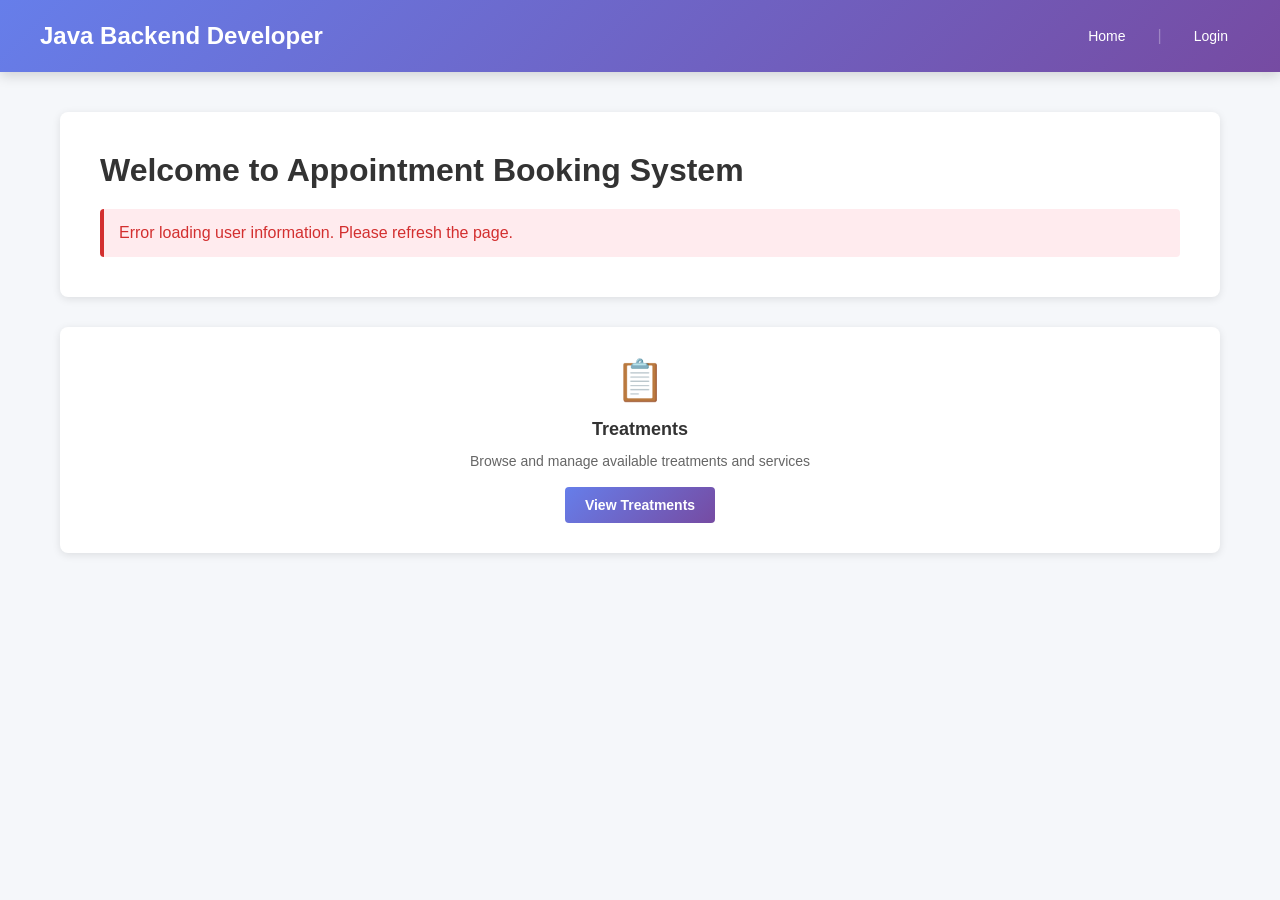
==== src/main/resources/static/home.html @ dbe0968f "init" ====
<!DOCTYPE html>
<html lang="en">
<head>
    <meta charset="UTF-8">
    <meta name="viewport" content="width=device-width, initial-scale=1.0">
    <title>Home - Java Backend Developer</title>
    <style>
        * {
            margin: 0;
            padding: 0;
            box-sizing: border-box;
        }

        body {
            font-family: -apple-system, BlinkMacSystemFont, 'Segoe UI', Roboto, Oxygen, Ubuntu, Cantarell, sans-serif;
            background: #f5f7fa;
            min-height: 100vh;
        }

        .header-bar {
            background: linear-gradient(135deg, #667eea 0%, #764ba2 100%);
            color: white;
            padding: 20px 40px;
            box-shadow: 0 4px 12px rgba(0, 0, 0, 0.15);
        }

        .header-content {
            max-width: 1200px;
            margin: 0 auto;
            display: flex;
            justify-content: space-between;
            align-items: center;
        }

        .header-title {
            font-size: 24px;
            font-weight: 600;
        }

        .nav-menu {
            display: flex;
            gap: 20px;
            align-items: center;
        }

        .nav-link, .logout-link {
            color: white;
            text-decoration: none;
            font-size: 14px;
            font-weight: 500;
            padding: 8px 12px;
            border-radius: 4px;
            transition: background 0.3s ease;
        }

        .nav-link:hover, .logout-link:hover {
            background: rgba(255, 255, 255, 0.1);
        }

        .nav-separator {
            color: rgba(255, 255, 255, 0.3);
        }

        .container {
            max-width: 1200px;
            margin: 0 auto;
            padding: 40px 20px;
        }

        .welcome-section {
            background: white;
            border-radius: 8px;
            padding: 40px;
            box-shadow: 0 2px 8px rgba(0, 0, 0, 0.1);
            margin-bottom: 30px;
        }

        .welcome-title {
            color: #333;
            font-size: 32px;
            margin-bottom: 10px;
        }

        .user-info {
            background: #f5f7fa;
            border-left: 4px solid #667eea;
            padding: 20px;
            border-radius: 4px;
            margin-top: 20px;
        }

        .user-info h3 {
            color: #333;
            font-size: 16px;
            margin-bottom: 15px;
        }

        .user-details {
            display: grid;
            grid-template-columns: repeat(auto-fit, minmax(250px, 1fr));
            gap: 15px;
        }

        .user-detail-item {
            display: flex;
            flex-direction: column;
        }

        .user-detail-label {
            color: #666;
            font-size: 12px;
            font-weight: 600;
            text-transform: uppercase;
            margin-bottom: 5px;
        }

        .user-detail-value {
            color: #333;
            font-size: 16px;
            font-weight: 500;
        }

        .roles-list {
            display: flex;
            gap: 10px;
            flex-wrap: wrap;
            margin-top: 5px;
        }

        .role-badge {
            background: linear-gradient(135deg, #667eea 0%, #764ba2 100%);
            color: white;
            padding: 4px 12px;
            border-radius: 20px;
            font-size: 12px;
            font-weight: 500;
        }

        .loading {
            color: #999;
            font-style: italic;
        }

        .error-message {
            color: #d32f2f;
            background: #ffebee;
            padding: 15px;
            border-radius: 4px;
            border-left: 4px solid #d32f2f;
            margin-top: 20px;
            display: none;
        }

        .error-message.show {
            display: block;
        }

        .features-grid {
            display: grid;
            grid-template-columns: repeat(auto-fit, minmax(250px, 1fr));
            gap: 20px;
            margin-top: 30px;
        }

        .feature-card {
            background: white;
            border-radius: 8px;
            padding: 30px;
            box-shadow: 0 2px 8px rgba(0, 0, 0, 0.1);
            text-align: center;
            transition: transform 0.3s ease, box-shadow 0.3s ease;
        }

        .feature-card:hover {
            transform: translateY(-5px);
            box-shadow: 0 8px 16px rgba(0, 0, 0, 0.15);
        }

        .feature-icon {
            font-size: 40px;
            margin-bottom: 15px;
        }

        .feature-title {
            color: #333;
            font-size: 18px;
            font-weight: 600;
            margin-bottom: 10px;
        }

        .feature-description {
            color: #666;
            font-size: 14px;
            line-height: 1.6;
        }

        .feature-link {
            display: inline-block;
            margin-top: 15px;
            padding: 10px 20px;
            background: linear-gradient(135deg, #667eea 0%, #764ba2 100%);
            color: white;
            text-decoration: none;
            border-radius: 4px;
            font-size: 14px;
            font-weight: 600;
            transition: transform 0.2s ease;
        }

        .feature-link:hover {
            transform: scale(1.05);
        }

        .feature-link.disabled {
            opacity: 0.5;
            cursor: not-allowed;
            pointer-events: none;
        }

        .feature-card.locked {
            opacity: 0.7;
        }

        .lock-icon {
            position: absolute;
            top: 10px;
            right: 10px;
            color: #999;
        }
    </style>
</head>
<body>
    <div class="header-bar">
        <div class="header-content">
            <h1 class="header-title">Java Backend Developer</h1>
            <nav class="nav-menu" id="navMenu">
                <a href="/" class="nav-link">Home</a>
                <span class="nav-separator">|</span>
                <span id="navPlaceholder" style="color: rgba(255, 255, 255, 0.5);">Loading...</span>
            </nav>
        </div>
    </div>

    <div class="container">
        <div class="welcome-section">
            <h1 class="welcome-title" id="welcomeTitle">Welcome to Appointment Booking System</h1>

            <div class="user-info" id="userInfo" style="display: none;">
                <h3>Your Profile</h3>
                <div class="user-details">
                    <div class="user-detail-item">
                        <span class="user-detail-label">Username</span>
                        <span class="user-detail-value" id="username">-</span>
                    </div>
                    <div class="user-detail-item">
                        <span class="user-detail-label">User Roles</span>
                        <div class="roles-list" id="rolesList"></div>
                    </div>
                </div>
            </div>

            <div id="errorMessage" class="error-message"></div>
        </div>

        <div class="features-grid" id="featuresGrid">
            <div class="feature-card">
                <div class="feature-icon">📋</div>
                <h3 class="feature-title">Treatments</h3>
                <p class="feature-description">Browse and manage available treatments and services</p>
                <a href="/treatments" class="feature-link">View Treatments</a>
            </div>

            <div class="feature-card" id="appointmentsCard" class="locked" style="display: none;">
                <div class="feature-icon">📅</div>
                <h3 class="feature-title">Appointments</h3>
                <p class="feature-description">Manage and schedule appointments for treatments</p>
                <a href="/appointments" class="feature-link disabled">Restricted Access</a>
                <p style="font-size: 12px; color: #999; margin-top: 10px;">Available for Receptionists and Admins</p>
            </div>
        </div>
    </div>

    <script>
        // Fetch user info and update UI
        async function loadUserInfo() {
            try {
                const response = await fetch('/api/user/info');
                const data = await response.json();

                const navMenu = document.getElementById('navMenu');
                const userInfo = document.getElementById('userInfo');
                const appointmentsCard = document.getElementById('appointmentsCard');
                const welcomeTitle = document.getElementById('welcomeTitle');
                const navPlaceholder = document.getElementById('navPlaceholder');

                if (data.authenticated) {
                    // User is logged in
                    welcomeTitle.textContent = `Welcome, ${data.username}!`;

                    // Update user info section
                    document.getElementById('username').textContent = data.username;
                    const rolesList = document.getElementById('rolesList');
                    rolesList.innerHTML = data.roles.map(role =>
                        `<span class="role-badge">${role}</span>`
                    ).join('');
                    userInfo.style.display = 'block';

                    // Show appointments for Receptionist and Admin
                    if (data.roles.includes('RECEPTIONIST') || data.roles.includes('ADMIN')) {
                        appointmentsCard.style.display = 'block';
                        appointmentsCard.classList.remove('locked');
                        appointmentsCard.querySelector('.feature-link').classList.remove('disabled');
                        appointmentsCard.querySelector('p').style.display = 'none';
                    }

                    // Replace nav placeholder with logout and treatments
                    navPlaceholder.innerHTML = `
                        <a href="/treatments" class="nav-link">Treatments</a>
                        <span class="nav-separator">|</span>
                        ${data.roles.includes('RECEPTIONIST') ? `
                            <a href="/appointments" class="nav-link">Appointments</a>
                            <span class="nav-separator">|</span>
                        ` : ''}
                        <a href="/logout" class="logout-link">Logout (${data.username})</a>
                    `;
                } else {
                    // User not logged in
                    welcomeTitle.textContent = 'Welcome to Appointment Booking System';
                    navPlaceholder.innerHTML = `
                        <a href="/login" class="nav-link">Login</a>
                    `;
                    appointmentsCard.style.display = 'block';
                    appointmentsCard.classList.add('locked');
                    appointmentsCard.querySelector('.feature-link').classList.add('disabled');
                }
            } catch (error) {
                console.error('Error loading user info:', error);
                const errorMessage = document.getElementById('errorMessage');
                errorMessage.textContent = 'Error loading user information. Please refresh the page.';
                errorMessage.classList.add('show');

                // Show login link as fallback
                const navPlaceholder = document.getElementById('navPlaceholder');
                navPlaceholder.innerHTML = `<a href="/login" class="nav-link">Login</a>`;
            }
        }

        // Load user info when page loads
        window.addEventListener('load', loadUserInfo);
    </script>
</body>
</html>
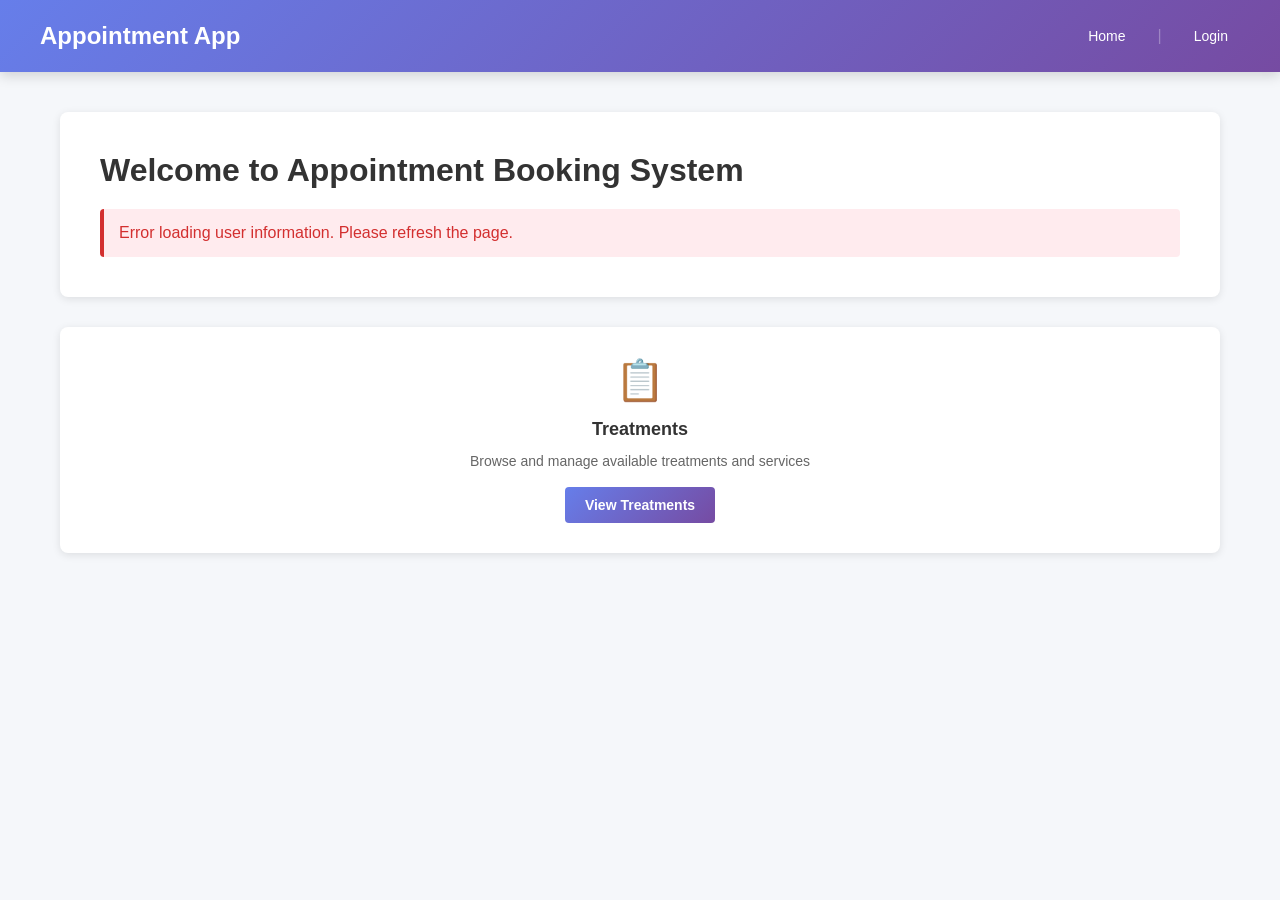
==== commit 288f0913: "update: replace "Java Backend Developer" with "Appointment App" in static HTML headers" ====
--- a/src/main/resources/static/home.html
+++ b/src/main/resources/static/home.html
@@ -3,7 +3,7 @@
 <head>
     <meta charset="UTF-8">
     <meta name="viewport" content="width=device-width, initial-scale=1.0">
-    <title>Home - Java Backend Developer</title>
+    <title>Home - Appointment App</title>
     <style>
         * {
             margin: 0;
@@ -232,7 +232,7 @@
 <body>
     <div class="header-bar">
         <div class="header-content">
-            <h1 class="header-title">Java Backend Developer</h1>
+            <h1 class="header-title">Appointment App</h1>
             <nav class="nav-menu" id="navMenu">
                 <a href="/" class="nav-link">Home</a>
                 <span class="nav-separator">|</span>
